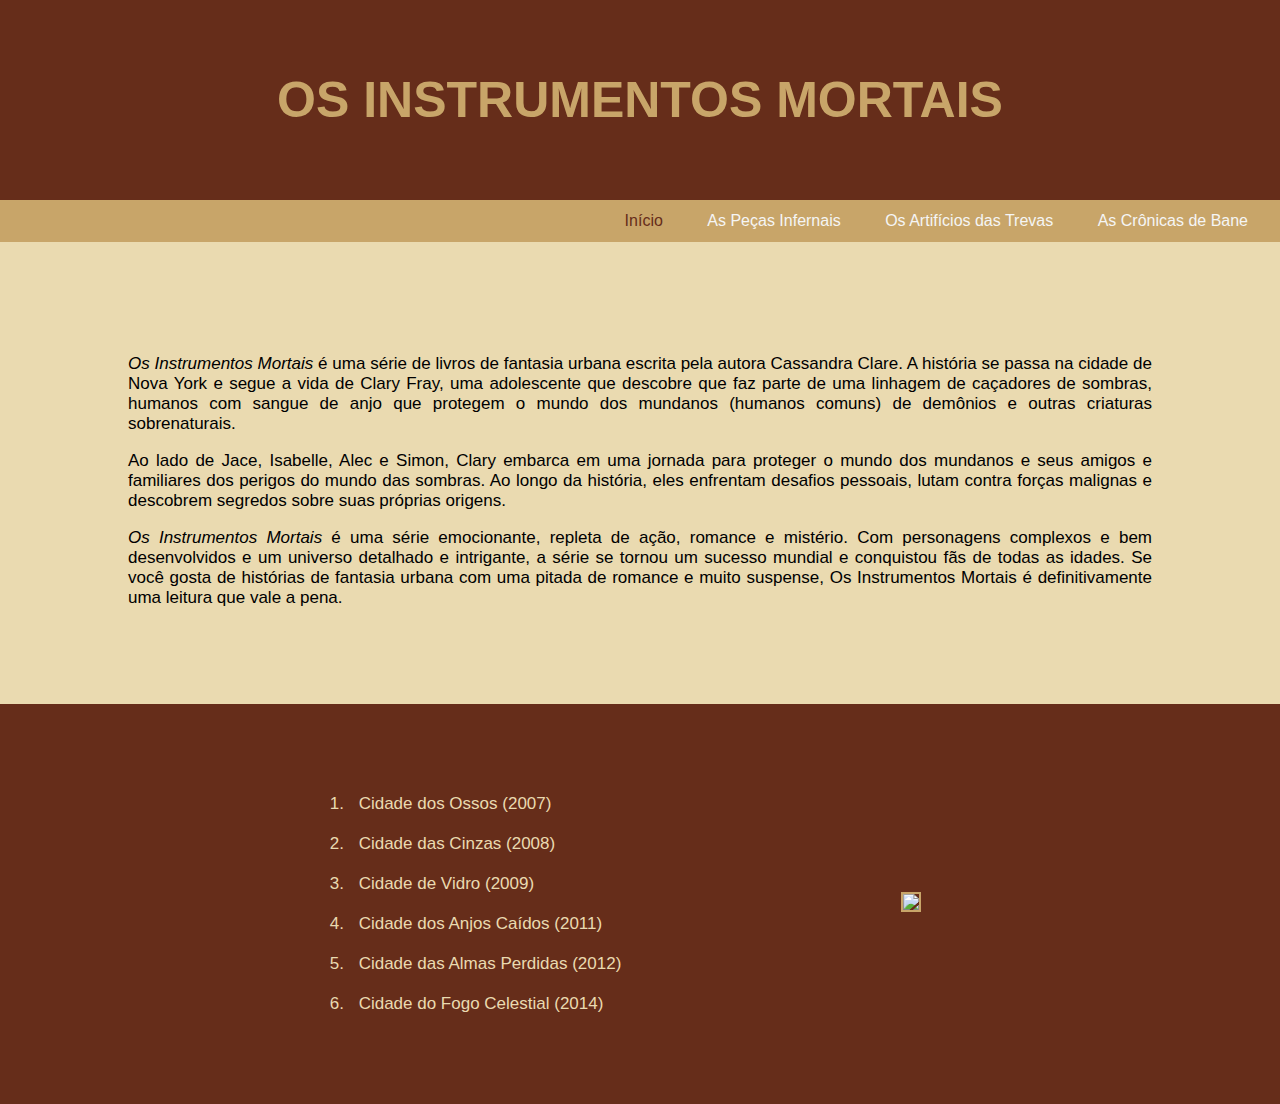
==== index.html @ 5c87b2a0 "Add files via upload" ====
<!DOCTYPE html>
<html lang="en">
<head>
    <meta charset="UTF-8">
    <meta http-equiv="X-UA-Compatible" content="IE=edge">
    <meta name="viewport" content="width=device-width, initial-scale=1.0">
    <link rel="stylesheet" type="text/css" href="style.css" media="screen">
    <style>
        .inicio{
            color:#662d1a;
        }
    </style>
    <title>Os Instrumentos Mortais!</title>
</head>
<body>
    <div class="cabeca"> <h1>OS INSTRUMENTOS MORTAIS</h1> </div>
    <nav>
        <ul>
            <li><a href="index.html" class="inicio">Início</a></li>
            <li><a href="pecas.html">As Peças Infernais</a></li>
            <li><a href="trevas.html">Os Artifícios das Trevas</a></li>
            <li><a href="bane.html">As Crônicas de Bane</a></li>
        </ul>
    </nav>

    <div class="container">
        <div class="intro">
            <p><em>Os Instrumentos Mortais</em> é uma série de livros de fantasia urbana escrita pela autora Cassandra Clare. A história se passa na cidade de Nova York e segue a vida de Clary Fray, uma adolescente que descobre que faz parte de uma linhagem de caçadores de sombras, humanos com sangue de anjo que protegem o mundo dos mundanos (humanos comuns) de demônios e outras criaturas sobrenaturais.</p>

            <p>Ao lado de Jace, Isabelle, Alec e Simon, Clary embarca em uma jornada para proteger o mundo dos mundanos e seus amigos e familiares dos perigos do mundo das sombras. Ao longo da história, eles enfrentam desafios pessoais, lutam contra forças malignas e descobrem segredos sobre suas próprias origens.</p>
                
            <p><em>Os Instrumentos Mortais</em> é uma série emocionante, repleta de ação, romance e mistério. Com personagens complexos e bem desenvolvidos e um universo detalhado e intrigante, a série se tornou um sucesso mundial e conquistou fãs de todas as idades. Se você gosta de histórias de fantasia urbana com uma pitada de romance e muito suspense, Os Instrumentos Mortais é definitivamente uma leitura que vale a pena.</p>
        </div>

        <div class="livros">
                <ul class="esquerda">
                    <li>Cidade dos Ossos (2007)</li>
                    <li>Cidade das Cinzas (2008)</li>
                    <li>Cidade de Vidro (2009)</li>
                    <li>Cidade dos Anjos Caídos (2011)</li>
                    <li>Cidade das Almas Perdidas (2012)</li>
                    <li>Cidade do Fogo Celestial (2014)</li>
                </ul>

            <div class="direita">
                <img src="https://deborahstrougo.com/wp-content/uploads/2020/11/os-instrumentos-mortais-cassandra-clare.jpg" width="350" height="auto">
            </div>
        </div>
    </div>
</body>
</html>
---- style.css ----
body{
    background-color: #eadab0; 
    font-family: 'Trebuchet MS', 'Lucida Sans Unicode', 'Lucida Grande', 'Lucida Sans', Arial, sans-serif;
    color: black;
    padding: 0px;
    margin: 0px;
}
.cabeca{
    display: flex;
    align-items: center;
    justify-content: center;
    height: 200px;
    background-color: #662d1a;
}

h1{
    color:#c8a569;
    font-size: 50px;
}
nav {
    background-color: #c8a569;
    display: flex;
    padding: 12px;
    justify-content: flex-end;
}
nav ul {
    list-style: none;
    margin: 0;
    padding: 0;
}
nav li {
    display: inline-block;
    margin: 0 10px;
}
nav a {
    text-decoration: none;
    color: whitesmoke;
    padding: 15px 10px;
}
nav a:hover{
    background-color: whitesmoke;
    color:#662d1a;
}

.container{
    margin: -16px 0;
}

.intro{
    height: 350px;
    margin: 0 10%;
    margin-top: 10%;
    text-align: justify;
    font-size: 17px;
}

.livros{
    display: flex;
    background-color: #662d1a;
    height: 400px;
    justify-content: center;
    align-items: center;
    font-size: 17px;
    
}
.livros ul li{
    list-style-type:decimal;
    padding: 10px;
    color:#eadab0;
}
.livros .esquerda{
    float: left;  
    padding: 0 130px;
}

.livros .direita{
    float: right;
    padding: 0 140px;

}
.livros .direita img{
    border: 2px solid #c8a569;
}
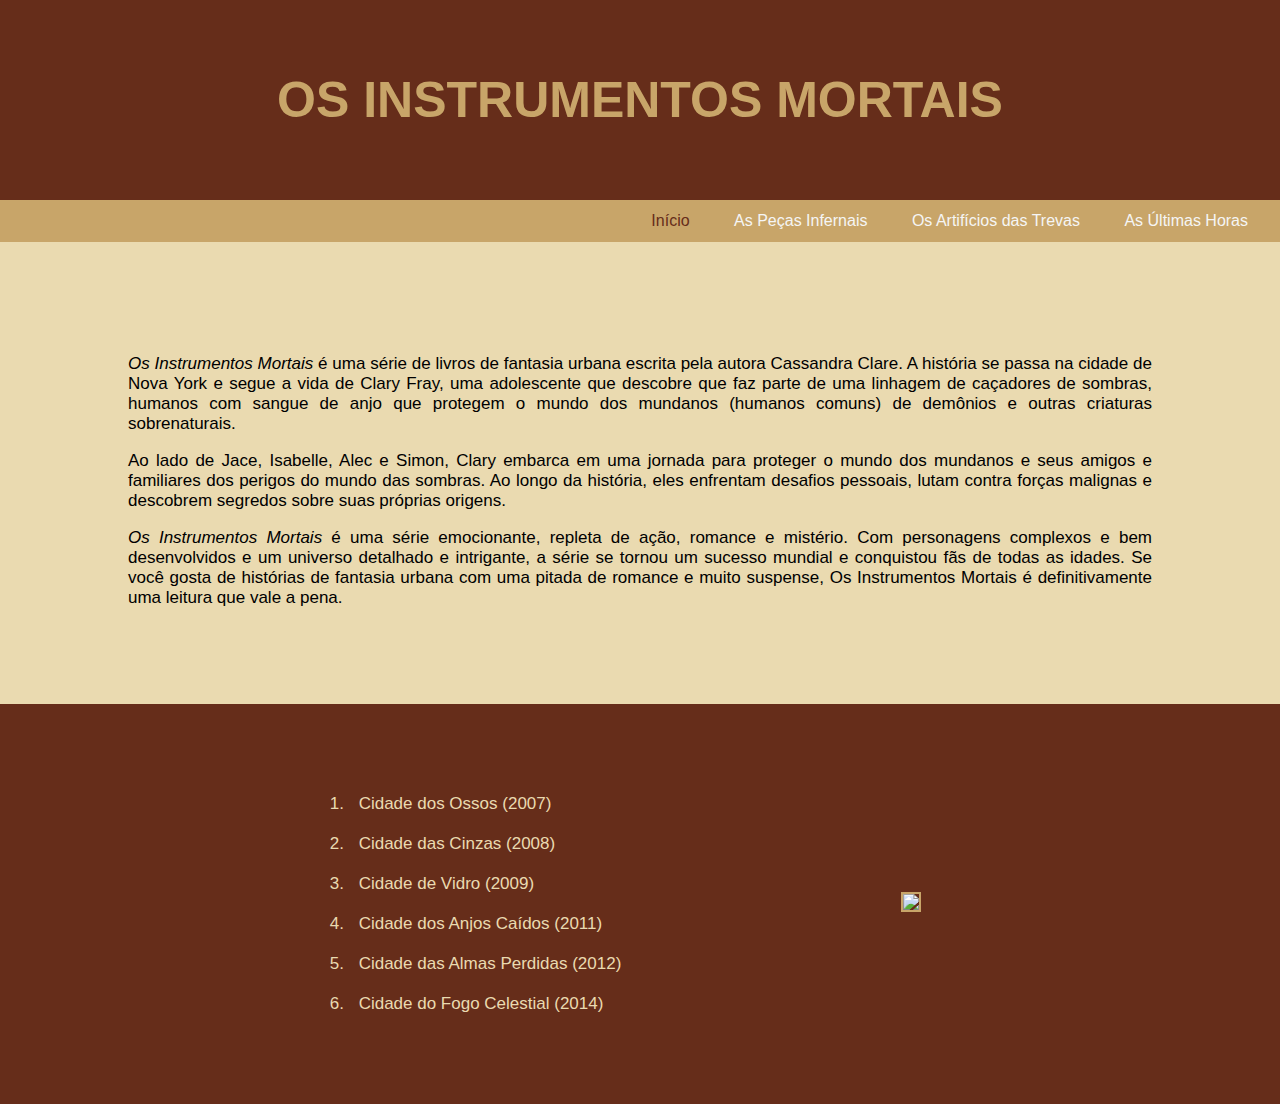
==== commit eba114bf: "Update index.html" ====
--- a/index.html
+++ b/index.html
@@ -19,7 +19,7 @@
             <li><a href="index.html" class="inicio">Início</a></li>
             <li><a href="pecas.html">As Peças Infernais</a></li>
             <li><a href="trevas.html">Os Artifícios das Trevas</a></li>
-            <li><a href="bane.html">As Crônicas de Bane</a></li>
+            <li><a href="horas.html">As Últimas Horas</a></li>
         </ul>
     </nav>
 
